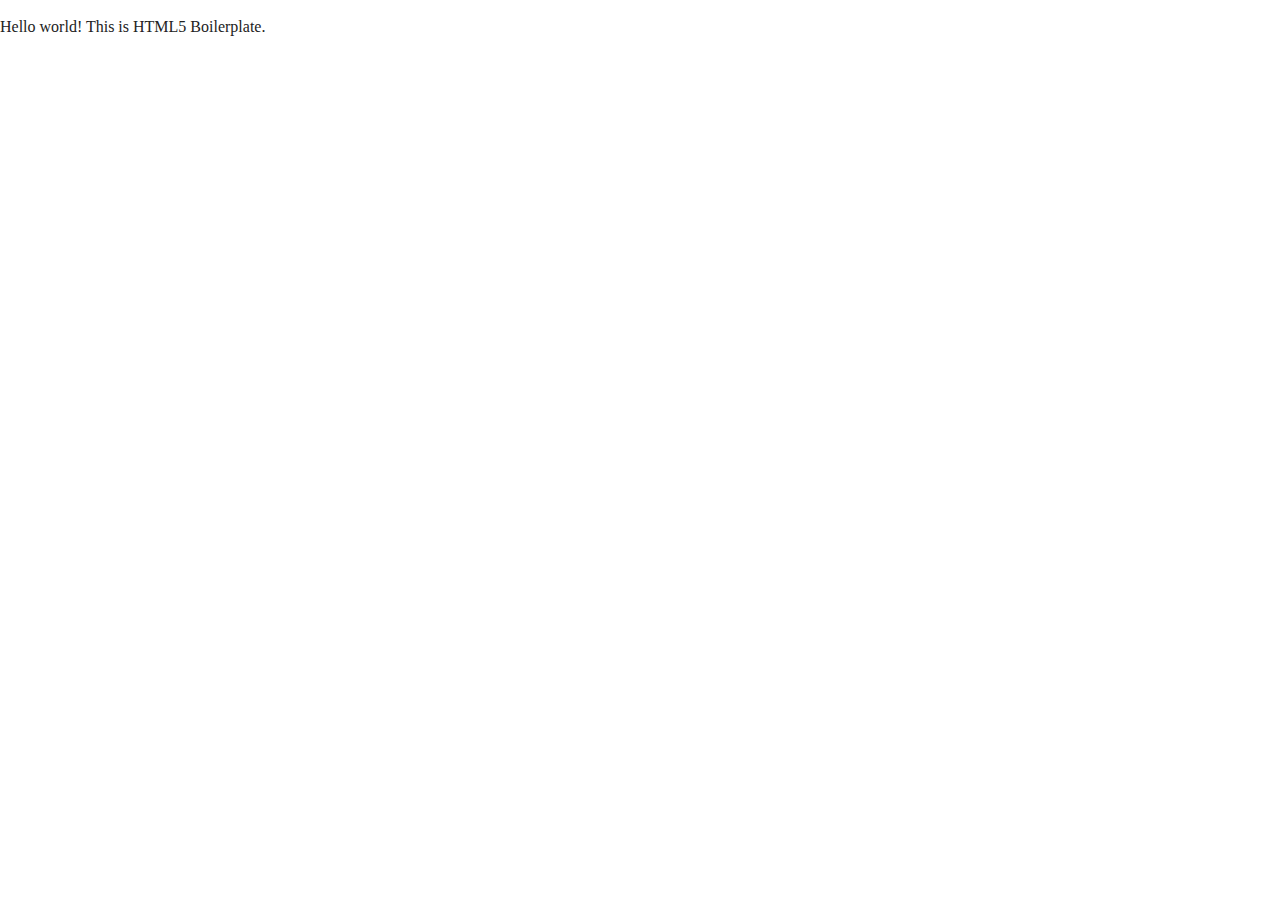
==== index.html @ 83a7a2ca "Carrito de compras" ====
<!doctype html>
<html class="no-js" lang="">
    <head>
        <meta charset="utf-8">
        <meta http-equiv="x-ua-compatible" content="ie=edge">
        <title></title>
        <meta name="description" content="">
        <meta name="viewport" content="width=device-width, initial-scale=1">

        <link rel="manifest" href="site.webmanifest">
        <link rel="apple-touch-icon" href="icon.png">
        <!-- Place favicon.ico in the root directory -->

        <link rel="stylesheet" href="css/normalize.css">
        <link rel="stylesheet" href="css/main.css">
    </head>
    <body>
        <!--[if lte IE 9]>
            <p class="browserupgrade">You are using an <strong>outdated</strong> browser. Please <a href="https://browsehappy.com/">upgrade your browser</a> to improve your experience and security.</p>
        <![endif]-->

        <!-- Add your site or application content here -->
        <p>Hello world! This is HTML5 Boilerplate.</p>
        <script src="js/vendor/modernizr-3.5.0.min.js"></script>
        <script src="https://code.jquery.com/jquery-3.2.1.min.js" integrity="sha256-hwg4gsxgFZhOsEEamdOYGBf13FyQuiTwlAQgxVSNgt4=" crossorigin="anonymous"></script>
        <script>window.jQuery || document.write('<script src="js/vendor/jquery-3.2.1.min.js"><\/script>')</script>
        <script src="js/plugins.js"></script>
        <script src="js/main.js"></script>

        <!-- Google Analytics: change UA-XXXXX-Y to be your site's ID. -->
        <script>
            window.ga=function(){ga.q.push(arguments)};ga.q=[];ga.l=+new Date;
            ga('create','UA-XXXXX-Y','auto');ga('send','pageview')
        </script>
        <script src="https://www.google-analytics.com/analytics.js" async defer></script>
    </body>
</html>
---- css/main.css ----
/*! HTML5 Boilerplate v6.0.1 | MIT License | https://html5boilerplate.com/ */

/*
 * What follows is the result of much research on cross-browser styling.
 * Credit left inline and big thanks to Nicolas Gallagher, Jonathan Neal,
 * Kroc Camen, and the H5BP dev community and team.
 */

/* ==========================================================================
   Base styles: opinionated defaults
   ========================================================================== */

html {
    color: #222;
    font-size: 1em;
    line-height: 1.4;
}

/*
 * Remove text-shadow in selection highlight:
 * https://twitter.com/miketaylr/status/12228805301
 *
 * Vendor-prefixed and regular ::selection selectors cannot be combined:
 * https://stackoverflow.com/a/16982510/7133471
 *
 * Customize the background color to match your design.
 */

::-moz-selection {
    background: #b3d4fc;
    text-shadow: none;
}

::selection {
    background: #b3d4fc;
    text-shadow: none;
}

/*
 * A better looking default horizontal rule
 */

hr {
    display: block;
    height: 1px;
    border: 0;
    border-top: 1px solid #ccc;
    margin: 1em 0;
    padding: 0;
}

/*
 * Remove the gap between audio, canvas, iframes,
 * images, videos and the bottom of their containers:
 * https://github.com/h5bp/html5-boilerplate/issues/440
 */

audio,
canvas,
iframe,
img,
svg,
video {
    vertical-align: middle;
}

/*
 * Remove default fieldset styles.
 */

fieldset {
    border: 0;
    margin: 0;
    padding: 0;
}

/*
 * Allow only vertical resizing of textareas.
 */

textarea {
    resize: vertical;
}

/* ==========================================================================
   Browser Upgrade Prompt
   ========================================================================== */

.browserupgrade {
    margin: 0.2em 0;
    background: #ccc;
    color: #000;
    padding: 0.2em 0;
}

/* ==========================================================================
   Author's custom styles
   ========================================================================== */

















/* ==========================================================================
   Helper classes
   ========================================================================== */

/*
 * Hide visually and from screen readers
 */

.hidden {
    display: none !important;
}

/*
 * Hide only visually, but have it available for screen readers:
 * https://snook.ca/archives/html_and_css/hiding-content-for-accessibility
 *
 * 1. For long content, line feeds are not interpreted as spaces and small width
 *    causes content to wrap 1 word per line:
 *    https://medium.com/@jessebeach/beware-smushed-off-screen-accessible-text-5952a4c2cbfe
 */

.visuallyhidden {
    border: 0;
    clip: rect(0 0 0 0);
    -webkit-clip-path: inset(50%);
    clip-path: inset(50%);
    height: 1px;
    margin: -1px;
    overflow: hidden;
    padding: 0;
    position: absolute;
    width: 1px;
    white-space: nowrap; /* 1 */
}

/*
 * Extends the .visuallyhidden class to allow the element
 * to be focusable when navigated to via the keyboard:
 * https://www.drupal.org/node/897638
 */

.visuallyhidden.focusable:active,
.visuallyhidden.focusable:focus {
    clip: auto;
    -webkit-clip-path: none;
    clip-path: none;
    height: auto;
    margin: 0;
    overflow: visible;
    position: static;
    width: auto;
    white-space: inherit;
}

/*
 * Hide visually and from screen readers, but maintain layout
 */

.invisible {
    visibility: hidden;
}

/*
 * Clearfix: contain floats
 *
 * For modern browsers
 * 1. The space content is one way to avoid an Opera bug when the
 *    `contenteditable` attribute is included anywhere else in the document.
 *    Otherwise it causes space to appear at the top and bottom of elements
 *    that receive the `clearfix` class.
 * 2. The use of `table` rather than `block` is only necessary if using
 *    `:before` to contain the top-margins of child elements.
 */

.clearfix:before,
.clearfix:after {
    content: " "; /* 1 */
    display: table; /* 2 */
}

.clearfix:after {
    clear: both;
}

/* ==========================================================================
   EXAMPLE Media Queries for Responsive Design.
   These examples override the primary ('mobile first') styles.
   Modify as content requires.
   ========================================================================== */

@media only screen and (min-width: 35em) {
    /* Style adjustments for viewports that meet the condition */
}

@media print,
       (-webkit-min-device-pixel-ratio: 1.25),
       (min-resolution: 1.25dppx),
       (min-resolution: 120dpi) {
    /* Style adjustments for high resolution devices */
}

/* ==========================================================================
   Print styles.
   Inlined to avoid the additional HTTP request:
   http://www.phpied.com/delay-loading-your-print-css/
   ========================================================================== */

@media print {
    *,
    *:before,
    *:after {
        background: transparent !important;
        color: #000 !important; /* Black prints faster:
                                   http://www.sanbeiji.com/archives/953 */
        box-shadow: none !important;
        text-shadow: none !important;
    }

    a,
    a:visited {
        text-decoration: underline;
    }

    a[href]:after {
        content: " (" attr(href) ")";
    }

    abbr[title]:after {
        content: " (" attr(title) ")";
    }

    /*
     * Don't show links that are fragment identifiers,
     * or use the `javascript:` pseudo protocol
     */

    a[href^="#"]:after,
    a[href^="javascript:"]:after {
        content: "";
    }

    pre {
        white-space: pre-wrap !important;
    }
    pre,
    blockquote {
        border: 1px solid #999;
        page-break-inside: avoid;
    }

    /*
     * Printing Tables:
     * http://css-discuss.incutio.com/wiki/Printing_Tables
     */

    thead {
        display: table-header-group;
    }

    tr,
    img {
        page-break-inside: avoid;
    }

    p,
    h2,
    h3 {
        orphans: 3;
        widows: 3;
    }

    h2,
    h3 {
        page-break-after: avoid;
    }
}
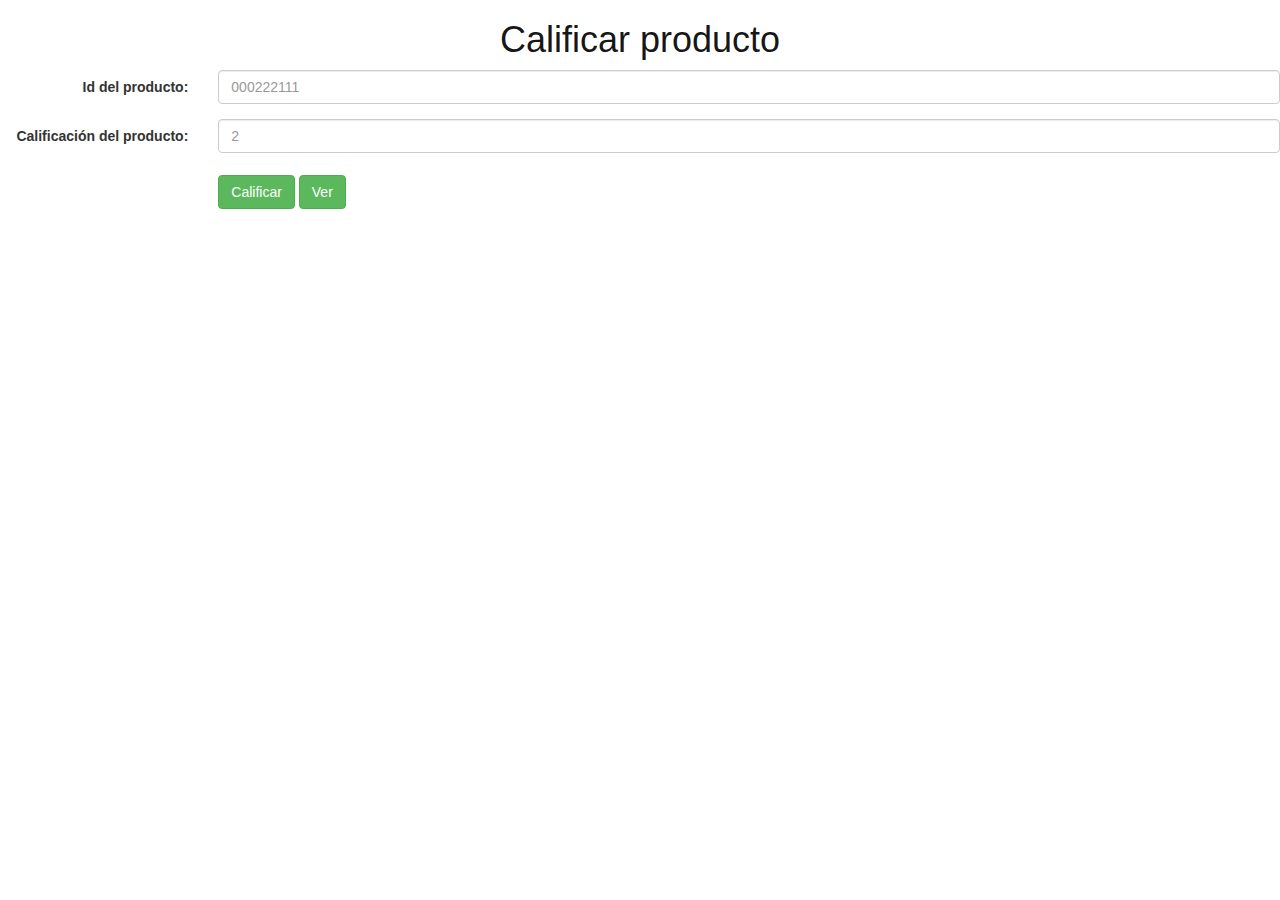
==== commit 9a072e9c: "Merge branch 'master' of https://github.com/xaca/reto_frontend" ====
--- a/index.html
+++ b/index.html
@@ -1,37 +1,38 @@
 <!doctype html>
-<html class="no-js" lang="">
+<html class="no-js" lang="es">
     <head>
         <meta charset="utf-8">
-        <meta http-equiv="x-ua-compatible" content="ie=edge">
-        <title></title>
-        <meta name="description" content="">
+        <title>calificar producto</title>
         <meta name="viewport" content="width=device-width, initial-scale=1">
-
-        <link rel="manifest" href="site.webmanifest">
-        <link rel="apple-touch-icon" href="icon.png">
-        <!-- Place favicon.ico in the root directory -->
-
-        <link rel="stylesheet" href="css/normalize.css">
+        <link rel="stylesheet" href="css/vendor/bootstrap.css">
         <link rel="stylesheet" href="css/main.css">
     </head>
     <body>
-        <!--[if lte IE 9]>
-            <p class="browserupgrade">You are using an <strong>outdated</strong> browser. Please <a href="https://browsehappy.com/">upgrade your browser</a> to improve your experience and security.</p>
-        <![endif]-->
-
-        <!-- Add your site or application content here -->
-        <p>Hello world! This is HTML5 Boilerplate.</p>
-        <script src="js/vendor/modernizr-3.5.0.min.js"></script>
-        <script src="https://code.jquery.com/jquery-3.2.1.min.js" integrity="sha256-hwg4gsxgFZhOsEEamdOYGBf13FyQuiTwlAQgxVSNgt4=" crossorigin="anonymous"></script>
-        <script>window.jQuery || document.write('<script src="js/vendor/jquery-3.2.1.min.js"><\/script>')</script>
-        <script src="js/plugins.js"></script>
+        <section id="qualify">
+            <h1>Calificar producto</h1>
+            <form class="form-horizontal">
+                <div class="form-group">
+                    <label class="col-sm-2 control-label">Id del producto: </label>
+                    <div class="col-sm-10">
+                        <input type="text" id="productId" class="form-control" name="id" placeholder="000222111" min="1">
+                    </div>
+                </div>
+                <div class="form-group">
+                    <label class="col-sm-2 control-label">Calificación del producto: </label>
+                    <div class="col-sm-10">
+                        <input type="number" id="product_qualify" class="form-control" name="id" placeholder="2" min="1" max="5">
+                    </div>
+                    <label class="col-sm-2 control-label messageError" id="error"></label>
+                </div>
+                <div class="form-group">
+                    <div class="col-sm-offset-2 col-sm-2">
+                        <button type="button" class="btn btn-success" id="btn_qualify">Calificar</button>
+                        <button type="button" class="btn btn-success" id="btn_show">Ver</button>
+                    </div>
+                </div>
+            </form>
+        </section>
         <script src="js/main.js"></script>
-
-        <!-- Google Analytics: change UA-XXXXX-Y to be your site's ID. -->
-        <script>
-            window.ga=function(){ga.q.push(arguments)};ga.q=[];ga.l=+new Date;
-            ga('create','UA-XXXXX-Y','auto');ga('send','pageview')
-        </script>
-        <script src="https://www.google-analytics.com/analytics.js" async defer></script>
+        <script src="js/vendor/jquery-1.8.2.js"></script>
     </body>
 </html>
--- a/css/main.css
+++ b/css/main.css
@@ -1,291 +1,9 @@
-/*! HTML5 Boilerplate v6.0.1 | MIT License | https://html5boilerplate.com/ */
-
-/*
- * What follows is the result of much research on cross-browser styling.
- * Credit left inline and big thanks to Nicolas Gallagher, Jonathan Neal,
- * Kroc Camen, and the H5BP dev community and team.
- */
-
-/* ==========================================================================
-   Base styles: opinionated defaults
-   ========================================================================== */
-
-html {
-    color: #222;
-    font-size: 1em;
-    line-height: 1.4;
+h1{ 
+    text-align: center;
+    font-size: 36px;
+    color: #000000ea;
 }
 
-/*
- * Remove text-shadow in selection highlight:
- * https://twitter.com/miketaylr/status/12228805301
- *
- * Vendor-prefixed and regular ::selection selectors cannot be combined:
- * https://stackoverflow.com/a/16982510/7133471
- *
- * Customize the background color to match your design.
- */
-
-::-moz-selection {
-    background: #b3d4fc;
-    text-shadow: none;
-}
-
-::selection {
-    background: #b3d4fc;
-    text-shadow: none;
-}
-
-/*
- * A better looking default horizontal rule
- */
-
-hr {
-    display: block;
-    height: 1px;
-    border: 0;
-    border-top: 1px solid #ccc;
-    margin: 1em 0;
-    padding: 0;
-}
-
-/*
- * Remove the gap between audio, canvas, iframes,
- * images, videos and the bottom of their containers:
- * https://github.com/h5bp/html5-boilerplate/issues/440
- */
-
-audio,
-canvas,
-iframe,
-img,
-svg,
-video {
-    vertical-align: middle;
-}
-
-/*
- * Remove default fieldset styles.
- */
-
-fieldset {
-    border: 0;
-    margin: 0;
-    padding: 0;
-}
-
-/*
- * Allow only vertical resizing of textareas.
- */
-
-textarea {
-    resize: vertical;
-}
-
-/* ==========================================================================
-   Browser Upgrade Prompt
-   ========================================================================== */
-
-.browserupgrade {
-    margin: 0.2em 0;
-    background: #ccc;
-    color: #000;
-    padding: 0.2em 0;
-}
-
-/* ==========================================================================
-   Author's custom styles
-   ========================================================================== */
-
-
-
-
-
-
-
-
-
-
-
-
-
-
-
-
-
-/* ==========================================================================
-   Helper classes
-   ========================================================================== */
-
-/*
- * Hide visually and from screen readers
- */
-
-.hidden {
-    display: none !important;
-}
-
-/*
- * Hide only visually, but have it available for screen readers:
- * https://snook.ca/archives/html_and_css/hiding-content-for-accessibility
- *
- * 1. For long content, line feeds are not interpreted as spaces and small width
- *    causes content to wrap 1 word per line:
- *    https://medium.com/@jessebeach/beware-smushed-off-screen-accessible-text-5952a4c2cbfe
- */
-
-.visuallyhidden {
-    border: 0;
-    clip: rect(0 0 0 0);
-    -webkit-clip-path: inset(50%);
-    clip-path: inset(50%);
-    height: 1px;
-    margin: -1px;
-    overflow: hidden;
-    padding: 0;
-    position: absolute;
-    width: 1px;
-    white-space: nowrap; /* 1 */
-}
-
-/*
- * Extends the .visuallyhidden class to allow the element
- * to be focusable when navigated to via the keyboard:
- * https://www.drupal.org/node/897638
- */
-
-.visuallyhidden.focusable:active,
-.visuallyhidden.focusable:focus {
-    clip: auto;
-    -webkit-clip-path: none;
-    clip-path: none;
-    height: auto;
-    margin: 0;
-    overflow: visible;
-    position: static;
-    width: auto;
-    white-space: inherit;
-}
-
-/*
- * Hide visually and from screen readers, but maintain layout
- */
-
-.invisible {
-    visibility: hidden;
-}
-
-/*
- * Clearfix: contain floats
- *
- * For modern browsers
- * 1. The space content is one way to avoid an Opera bug when the
- *    `contenteditable` attribute is included anywhere else in the document.
- *    Otherwise it causes space to appear at the top and bottom of elements
- *    that receive the `clearfix` class.
- * 2. The use of `table` rather than `block` is only necessary if using
- *    `:before` to contain the top-margins of child elements.
- */
-
-.clearfix:before,
-.clearfix:after {
-    content: " "; /* 1 */
-    display: table; /* 2 */
-}
-
-.clearfix:after {
-    clear: both;
-}
-
-/* ==========================================================================
-   EXAMPLE Media Queries for Responsive Design.
-   These examples override the primary ('mobile first') styles.
-   Modify as content requires.
-   ========================================================================== */
-
-@media only screen and (min-width: 35em) {
-    /* Style adjustments for viewports that meet the condition */
-}
-
-@media print,
-       (-webkit-min-device-pixel-ratio: 1.25),
-       (min-resolution: 1.25dppx),
-       (min-resolution: 120dpi) {
-    /* Style adjustments for high resolution devices */
-}
-
-/* ==========================================================================
-   Print styles.
-   Inlined to avoid the additional HTTP request:
-   http://www.phpied.com/delay-loading-your-print-css/
-   ========================================================================== */
-
-@media print {
-    *,
-    *:before,
-    *:after {
-        background: transparent !important;
-        color: #000 !important; /* Black prints faster:
-                                   http://www.sanbeiji.com/archives/953 */
-        box-shadow: none !important;
-        text-shadow: none !important;
-    }
-
-    a,
-    a:visited {
-        text-decoration: underline;
-    }
-
-    a[href]:after {
-        content: " (" attr(href) ")";
-    }
-
-    abbr[title]:after {
-        content: " (" attr(title) ")";
-    }
-
-    /*
-     * Don't show links that are fragment identifiers,
-     * or use the `javascript:` pseudo protocol
-     */
-
-    a[href^="#"]:after,
-    a[href^="javascript:"]:after {
-        content: "";
-    }
-
-    pre {
-        white-space: pre-wrap !important;
-    }
-    pre,
-    blockquote {
-        border: 1px solid #999;
-        page-break-inside: avoid;
-    }
-
-    /*
-     * Printing Tables:
-     * http://css-discuss.incutio.com/wiki/Printing_Tables
-     */
-
-    thead {
-        display: table-header-group;
-    }
-
-    tr,
-    img {
-        page-break-inside: avoid;
-    }
-
-    p,
-    h2,
-    h3 {
-        orphans: 3;
-        widows: 3;
-    }
-
-    h2,
-    h3 {
-        page-break-after: avoid;
-    }
-}
+.messageError{
+    color: #ff0000;
+}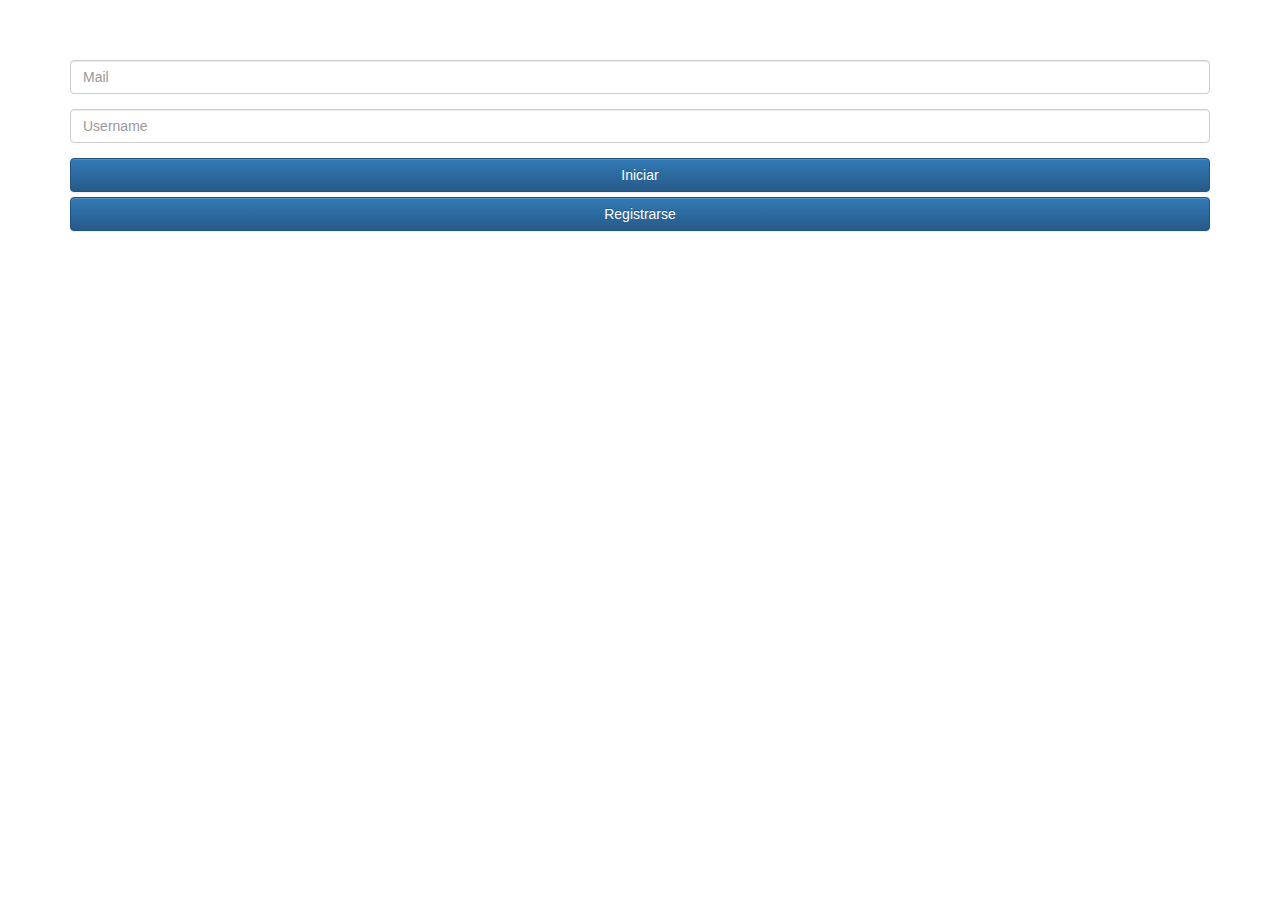
==== commit f2fa6536: "Merge branch 'master' of https://github.com/xaca/reto_frontend" ====
--- a/index.html
+++ b/index.html
@@ -1,38 +1,105 @@
 <!doctype html>
-<html class="no-js" lang="es">
+<html class="no-js" lang="">
     <head>
         <meta charset="utf-8">
-        <title>calificar producto</title>
+        <meta http-equiv="x-ua-compatible" content="ie=edge">
+        <title> Reto </title>
+        <meta name="description" content="">
         <meta name="viewport" content="width=device-width, initial-scale=1">
-        <link rel="stylesheet" href="css/vendor/bootstrap.css">
+
+        <link rel="manifest" href="site.webmanifest">
+        <link rel="apple-touch-icon" href="icon.png">
+        <!-- Place favicon.ico in the root directory -->
+
+        <link rel="stylesheet" href="css/normalize.css">
         <link rel="stylesheet" href="css/main.css">
-    </head>
+        <link rel="stylesheet" href="css/bootstrap.min.css">
+        <link rel="stylesheet" href="css/bootstrap-theme.min.css">             
+       </head>
+    
     <body>
-        <section id="qualify">
-            <h1>Calificar producto</h1>
-            <form class="form-horizontal">
+        <!--[if lte IE 9]>
+            <p class="browserupgrade">You are using an <strong>outdated</strong> browser. Please <a href="https://browsehappy.com/">upgrade your browser</a> to improve your experience and security.</p>
+        <![endif]-->
+
+        <!-- Add your site or application content here -->
+        
+        <section id="seccion_inicio" class="">
+            <div class="container">
+            <br>
+            <br>
+            <br>
                 <div class="form-group">
-                    <label class="col-sm-2 control-label">Id del producto: </label>
-                    <div class="col-sm-10">
-                        <input type="text" id="productId" class="form-control" name="id" placeholder="000222111" min="1">
-                    </div>
+                    <input type="text" class="form-control" id="txtmail_login" placeholder="Mail" />
                 </div>
                 <div class="form-group">
-                    <label class="col-sm-2 control-label">Calificación del producto: </label>
-                    <div class="col-sm-10">
-                        <input type="number" id="product_qualify" class="form-control" name="id" placeholder="2" min="1" max="5">
-                    </div>
-                    <label class="col-sm-2 control-label messageError" id="error"></label>
+                    <input type="password" class="form-control" id="txtusername_login" placeholder="Username" />
                 </div>
-                <div class="form-group">
-                    <div class="col-sm-offset-2 col-sm-2">
-                        <button type="button" class="btn btn-success" id="btn_qualify">Calificar</button>
-                        <button type="button" class="btn btn-success" id="btn_show">Ver</button>
-                    </div>
-                </div>
-            </form>
+                
+                    <button class="btn btn-block btn-primary" id="btn_login">Iniciar</button>
+                    <button class="btn btn-block btn-primary" id="btn_registro">Registrarse</button>
+        </section> 
+        
+        <section id="seccion_registro" style="display: none;">
+
+            <div class="container">
+
+                <h1>Registro</h1>
+                <br>
+                <input class="form-control" name="nom" id="txtnombre" placeholder="Nombre" required="" type="text">
+                <br>
+                <input class="form-control" name="username" id="txtusername" placeholder="Username" required="" type="text">
+                <br>
+                <input class="form-control" name="mail" id="txtmail" placeholder="Mail" required=""  type="text">
+                <br>
+                <input class="form-control" name="telefono" id="txttelefono" placeholder="Telefono Celular" required="" type="text">
+                <br>
+                <input class="form-control" name="sitio_web" id="txtsitio_web" placeholder="Sitio Web" required="" type="text">
+                <br>
+                <h4>Datos Dirección</h4>
+                <input class="form-control" name="calle" id="txtcalle" placeholder="Calle" required="" type="text">
+                <br>
+                <input class="form-control" name="num_apartamento" id="txtnum_apartamento" placeholder="Numero de apartamento" required=""  type="text">
+                <br>
+                <input class="form-control" name="ciudad" id="txtciudad" placeholder="Ciudad" required="" type="text">
+                <br>
+                <input class="form-control" name="codigo_postal" id="txtcodigo_postal" placeholder="Código Postal" required="" type="text">
+                <br>
+                <h4>Datos Geocodificación</h4>
+                <input class="form-control" name="latitud" id="txtlatitud" placeholder="Latitud" required=""  type="number">
+                <br>
+                <input class="form-control" name="longitud" id="txtlongitud" placeholder="Longitud" required="" type="number">
+                <br>
+                <h4>Datos Compañia</h4>
+                <input class="form-control" name="nombre_compania" id="txtnombre_compania" placeholder="Nombre de la compañia" required="" type="text">
+                <br>
+                <input class="form-control" name="lema" id="txtlema" placeholder="Lema de la compañia" required="" type="text">
+                <br>
+                <input class="form-control" name="bs" id="txtbs" placeholder="Bs" required="" type="text">
+                <br> 
+               
+                <button id="btn_registrar" class="btn btn-lg btn-primary btn-block" type="submit">Sign in</button>
+              
+          </div>
+                
         </section>
+
+
+        <section id="seccion_principal" style="display: none;">
+            <h1>Has iniciado sesión</h1>
+        </section>
+
+
+
+        <!-- Bootstrap core JavaScript
+        ================================================== -->
+        <!-- Placed at the end of the document so the pages load faster -->
+       
+        <script src="js/vendor/modernizr-3.5.0.min.js"></script>
+        <script  src="https://code.jquery.com/jquery-1.8.2.min.js" integrity="sha256-9VTS8JJyxvcUR+v+RTLTsd0ZWbzmafmlzMmeZO9RFyk=" crossorigin="anonymous"></script>
+        
+        <script src="js/plugins.js"></script>
         <script src="js/main.js"></script>
-        <script src="js/vendor/jquery-1.8.2.js"></script>
+               
     </body>
 </html>
--- a/css/main.css
+++ b/css/main.css
@@ -1,9 +1,61 @@
-h1{ 
+/*Centra el contenido */
+.centrado{
+    position: relative;
+    left: 30%;
+}
+.calificar_h1{ 
     text-align: center;
     font-size: 36px;
     color: #000000ea;
 }
 
-.messageError{
+.calificar_messageError{
     color: #ff0000;
-}+}
+
+
+
+
+
+
+
+
+
+
+
+
+
+
+
+
+
+
+
+
+
+
+
+
+
+
+
+
+
+
+
+
+
+
+
+
+
+
+
+
+#productTemplate {
+    display: none;
+}
+
+.thumbnail {
+    height: 340px;
+}
